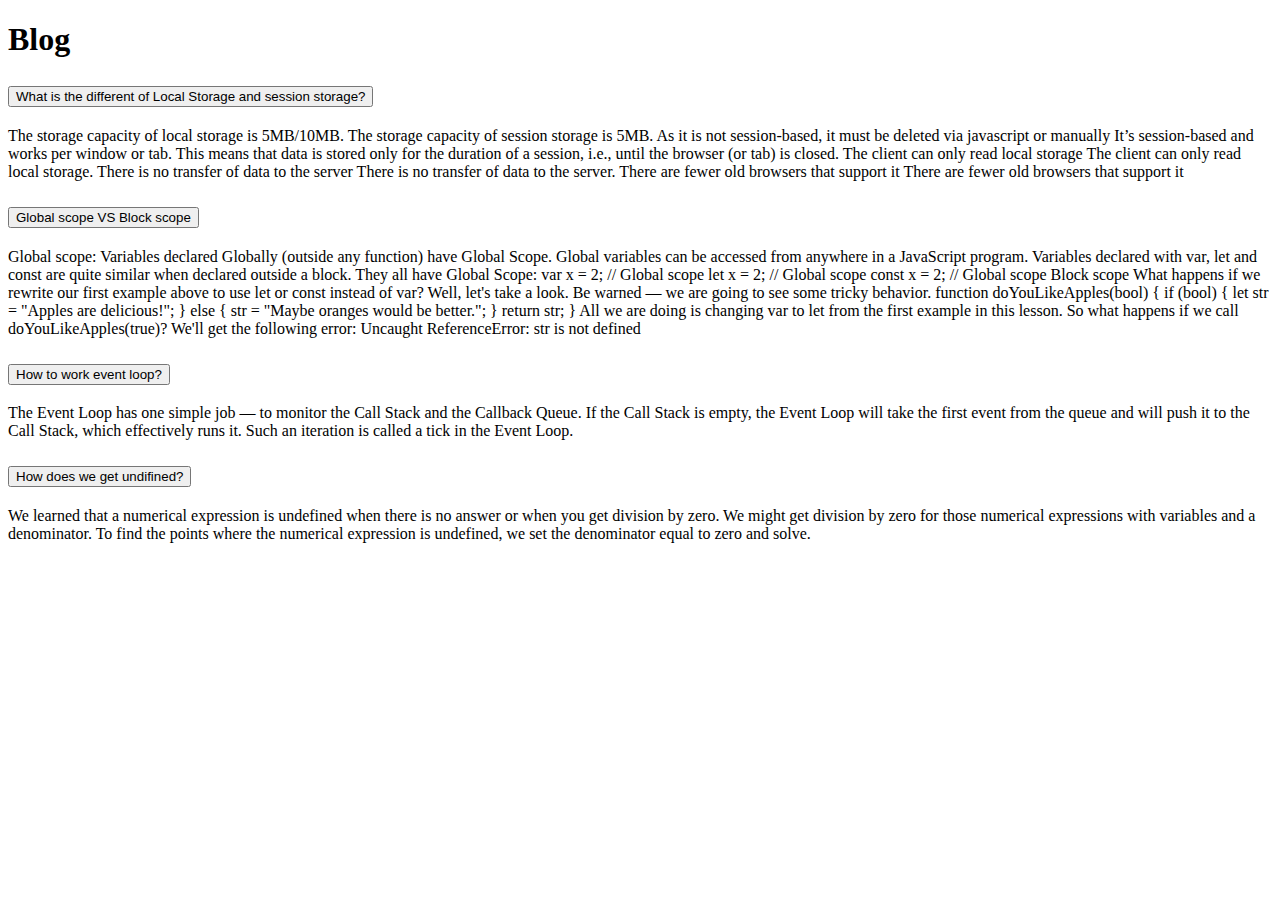
==== blog.html @ 9532f5a3 "blog section added" ====
<!doctype html>
<html lang="en">
<head>
    <!-- Required meta tags -->
    <meta charset="utf-8">
    <meta name="viewport" content="width=device-width, initial-scale=1">

    <!-- Bootstrap CSS -->
    <link href="https://cdn.jsdelivr.net/npm/bootstrap@5.0.2/dist/css/bootstrap.min.css" rel="stylesheet" integrity="sha384-EVSTQN3/azprG1Anm3QDgpJLIm9Nao0Yz1ztcQTwFspd3yD65VohhpuuCOmLASjC" crossorigin="anonymous">

    <title>My Blog</title>
</head>
<body>
    <header class="container mt-5 text-center p-3">
        <h1 class="text-info bg-dark fw-bold p-3">Blog</h1>
    </header>
    <main>
        <section class="container  my-5  ">
            <div class="accordion accordion-flush" id="accordionFlushExample">
                <div class="accordion-item">
                <h2 class="accordion-header" id="flush-headingOne">
                    <button class="accordion-button collapsed" type="button" data-bs-toggle="collapse" data-bs-target="#flush-collapseOne" aria-expanded="false" aria-controls="flush-collapseOne">
                    What is the different of Local Storage and session storage?
                    </button>
                </h2>
                <div id="flush-collapseOne" class="accordion-collapse collapse" aria-labelledby="flush-headingOne" data-bs-parent="#accordionFlushExample">
                    <div class="accordion-body">The storage capacity of local storage is 5MB/10MB.
                        The storage capacity of session storage is 5MB.
                        As it is not session-based, it must be deleted via javascript or manually	It’s session-based and works per window or tab. This means that data is stored only for the duration of a session, i.e., until the browser (or tab) is closed. 
                        The client  can only read local storage	The client can only read local storage.
                        There is no transfer of data to the server	There is no transfer of data to the server.
                        There are fewer old browsers that support it	There are fewer old browsers that support it</div>
                </div>
                </div>
                <div class="accordion-item">
                <h2 class="accordion-header" id="flush-headingTwo">
                    <button class="accordion-button collapsed" type="button" data-bs-toggle="collapse" data-bs-target="#flush-collapseTwo" aria-expanded="false" aria-controls="flush-collapseTwo">
                    Global scope VS Block scope
                    </button>
                </h2>
                <div id="flush-collapseTwo" class="accordion-collapse collapse" aria-labelledby="flush-headingTwo" data-bs-parent="#accordionFlushExample">
                    <div class="accordion-body">Global scope: Variables declared Globally (outside any function) have Global Scope.

                        Global variables can be accessed from anywhere in a JavaScript program.
                        
                        Variables declared with var, let and const are quite similar when declared outside a block.
                        
                        They all have Global Scope:
                        
                        var x = 2;       // Global scope
                        let x = 2;       // Global scope
                        const x = 2;       // Global scope
                        
                        Block scope
                        What happens if we rewrite our first example above to use let or const instead of var? Well, let's take a look. Be warned — we are going to see some tricky behavior.

                        function doYouLikeApples(bool) {
                        if (bool) {
                            let str = "Apples are delicious!";
                        } else {
                            str = "Maybe oranges would be better.";
                        }
                        return str;
                        }
                        All we are doing is changing var to let from the first example in this lesson.
                        
                        So what happens if we call doYouLikeApples(true)?
                        
                        We'll get the following error:
                        
                        Uncaught ReferenceError: str is not defined</div>
                </div>
                </div>
                <div class="accordion-item">
                <h2 class="accordion-header" id="flush-headingThree">
                    <button class="accordion-button collapsed" type="button" data-bs-toggle="collapse" data-bs-target="#flush-collapseThree" aria-expanded="false" aria-controls="flush-collapseThree">
                    How to work event loop?
                    </button>
                </h2>
                <div id="flush-collapseThree" class="accordion-collapse collapse" aria-labelledby="flush-headingThree" data-bs-parent="#accordionFlushExample">
                    <div class="accordion-body">The Event Loop has one simple job — to monitor the Call Stack and the Callback Queue. If the Call Stack is empty, the Event Loop will take the first event from the queue and will push it to the Call Stack, which effectively runs it. Such an iteration is called a tick in the Event Loop.</div>
                </div>
                </div>
                <div class="accordion-item">
                <h2 class="accordion-header" id="flush-headingThree">
                    <button class="accordion-button collapsed" type="button" data-bs-toggle="collapse" data-bs-target="#flush-collapseThree" aria-expanded="false" aria-controls="flush-collapseThree">
                    How does we get undifined?
                    </button>
                </h2>
                <div id="flush-collapseThree" class="accordion-collapse collapse" aria-labelledby="flush-headingThree" data-bs-parent="#accordionFlushExample">
                    <div class="accordion-body">We learned that a numerical expression is undefined when there is no answer or when you get division by zero. We might get division by zero for those numerical expressions with variables and a denominator. To find the points where the numerical expression is undefined, we set the denominator equal to zero and solve.</div>
                </div>
                </div>
            </div>
        </section>
    </main>

    
    <!-- Option 1: Bootstrap Bundle with Popper -->
    <script src="https://cdn.jsdelivr.net/npm/bootstrap@5.0.2/dist/js/bootstrap.bundle.min.js" integrity="sha384-MrcW6ZMFYlzcLA8Nl+NtUVF0sA7MsXsP1UyJoMp4YLEuNSfAP+JcXn/tWtIaxVXM" crossorigin="anonymous"></script>
</body>
</html>
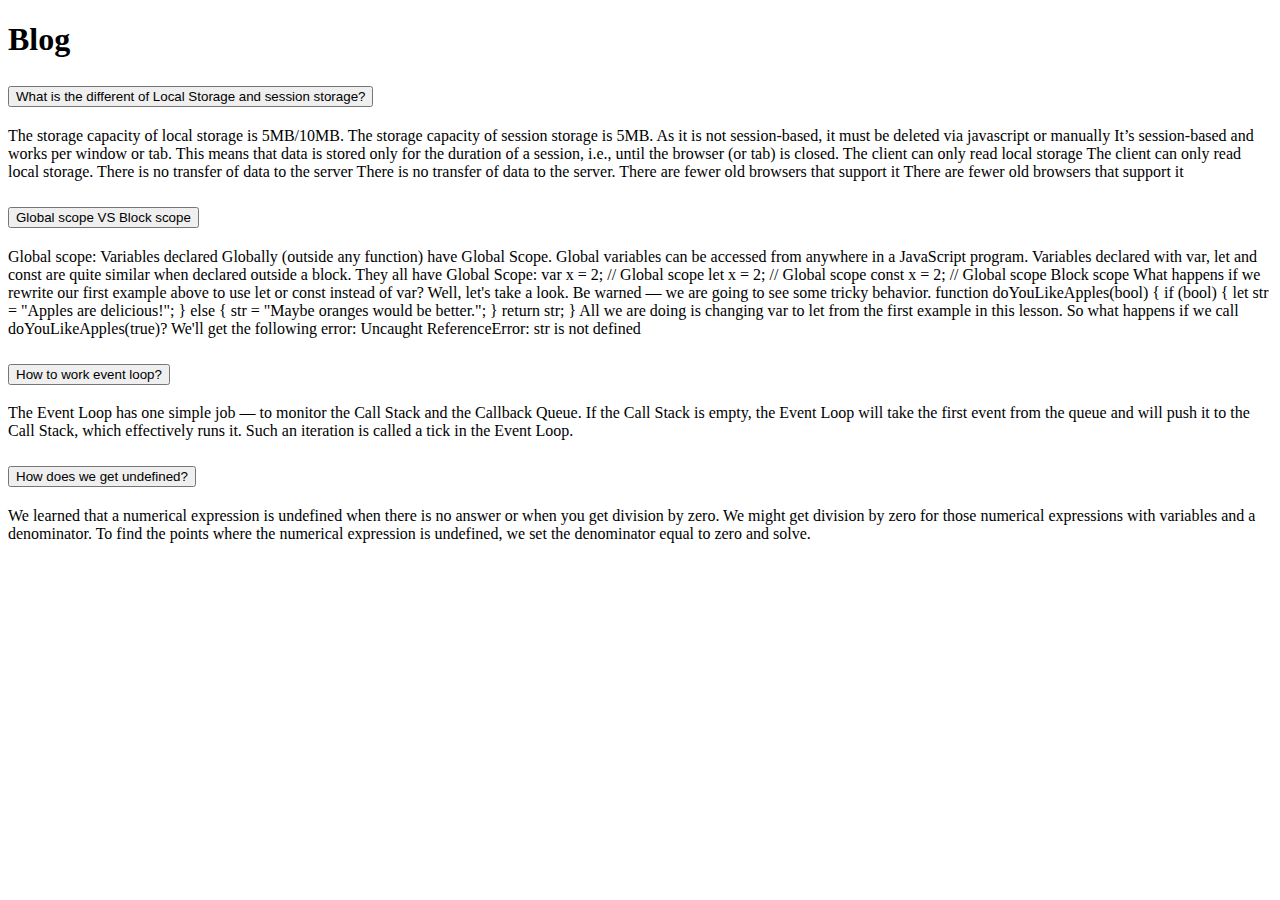
==== commit f0e25137: "some debug done and set some design" ====
--- a/blog.html
+++ b/blog.html
@@ -15,7 +15,7 @@
         <h1 class="text-info bg-dark fw-bold p-3">Blog</h1>
     </header>
     <main>
-        <section class="container  my-5  ">
+        <section class="container  my-4  bg-light p-5 ">
             <div class="accordion accordion-flush" id="accordionFlushExample">
                 <div class="accordion-item">
                 <h2 class="accordion-header" id="flush-headingOne">
@@ -84,7 +84,7 @@
                 <div class="accordion-item">
                 <h2 class="accordion-header" id="flush-headingThree">
                     <button class="accordion-button collapsed" type="button" data-bs-toggle="collapse" data-bs-target="#flush-collapseThree" aria-expanded="false" aria-controls="flush-collapseThree">
-                    How does we get undifined?
+                    How does we get undefined?
                     </button>
                 </h2>
                 <div id="flush-collapseThree" class="accordion-collapse collapse" aria-labelledby="flush-headingThree" data-bs-parent="#accordionFlushExample">
